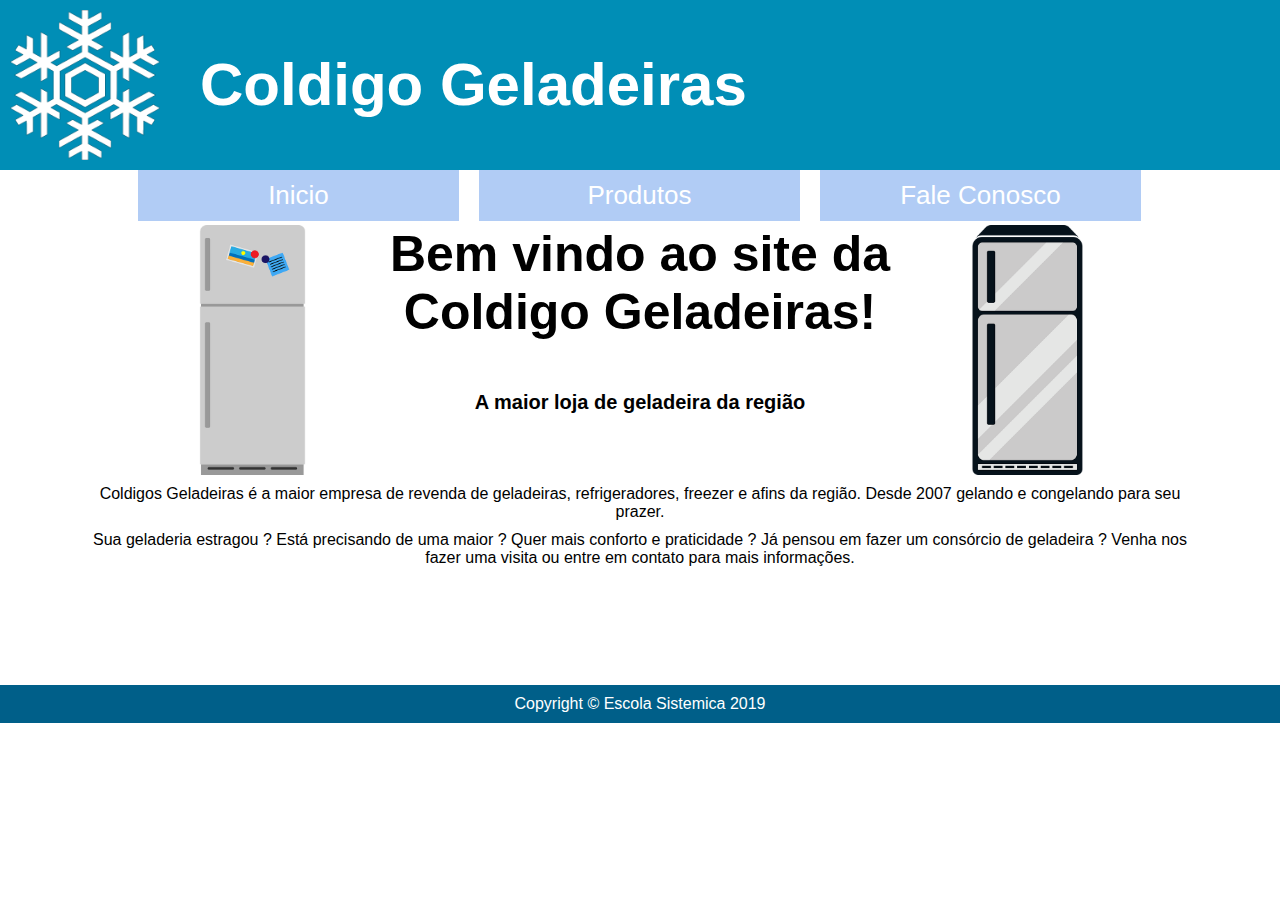
==== src/main/webapp/index.html @ bf595299 "Initial commit" ====
<!DOCTYPE html>
<html lang="pt-br">
  <head>
  	<meta charset="UTF-8">
  	<meta name="description" content="Site da Coldigo Geladeiras">
  	<meta name="keywords" content="Geladeiras, Frost-free, Refrigeração">
  	<meta name="author" content="Escola Sistêmica">
  	<meta name="viewport" content="width=device-width, initial-scale=1.0">
    	<title>Coldigo Geladeiras</title>
		<link rel="stylesheet" type="text/css" href="css/site.css">
  </head>
  <body>
  	<header>
  		<img src="imgs/logo.png" alt="Logo da Coldigo Geladeiras">
  		<h1>Coldigo Geladeiras</h1>
  	</header>
  	<nav>
  		<a href="index.html"><div class="opcao">Inicio</div></a>
  		<a href="pages/site/produtos.html"><div class="opcao">Produtos</div></a>
  		<a href="pages/site/faleconosco.html"><div class="opcao">Fale Conosco</div></a>
  	</nav>
  	<section>
		<div id="topo">
		  	<img src="imgs/geladeira1.png" alt="Imagem de uma geladeria" class="geladeira esquerda">
			<div id="titulos">
				<h2>Bem vindo ao site da<br>Coldigo Geladeiras!</h2>
				<h3>A maior loja de geladeira da região</h3>
			</div>
			<img src="imgs/geladeira2.png" alt="Imagem de uma geladeira" class="geladeira direita">
		</div>
			<p>Coldigos Geladeiras é a maior empresa de revenda de geladeiras, refrigeradores, freezer e afins da região.
				Desde 2007 gelando e congelando para seu prazer.
			</p>
			<p>Sua geladeria estragou ? Está precisando de uma maior ? Quer mais conforto e praticidade ? Já pensou em fazer 
				um consórcio de geladeira ? Venha nos fazer uma visita ou entre em contato para mais informações.
			</p>
  	</section>
  	<footer>Copyright &copy; Escola Sistemica 2019</footer>
  </body>
</html>
---- src/main/webapp/css/site.css ----
@charset "UTF-8";

body{
	margin: 0 auto;
	font-family: "Century Ghotic", sans-serif;
}
header{
	height: 170px;
	background-color: #008eb6;	
}
header img{
	float: left;
	height: 150px;
	width: 150px;
	margin: 10px;
}
header h1{
	float: left;
	margin: 50px 0 0 30px;
	font-size: 60px;
	color: #ffffff
}
nav{
	clear: both;
	width: 80%;
	margin: 0px auto;
	height: 55px;
}
nav a{
	color: white;
	text-decoration: none;
	text-align: center;
}
nav .opcao{
	float: left;
	width: 31.3%;
	background-color: #b1ccf5;
	padding: 10px 0;
	margin: 0 1%;
	font-size: 26px;
}
nav .opcao:hover{
	background-color: #83afd3
}
section{
	clear: both;
	min-height: 460px;
	width: 100%;
	margin-top: 0px;
}
footer{
	background-color: #005f89;
	color:#fff;
	text-align:center;
	padding:10px;
}
section #topo{
	width: 900px;
	margin: 0px auto;
	height: 250px;
}
.geladeira{
	height: 250px;
	width: 125px;
}
.direita{
	float: right;
}
.esquerda{
	float: left;
}
section #titulos{
	float: left;
	height: 250px;
	width: 650px;
	margin: 0px auto;
}
h2{
	text-align: center;
	margin-top: 0px;
	margin-bottom: 10px;
	font-size: 50px;
}
h3{
	text-align: center;
	margin-top: 50px;
	font-size: 20px;
}
section p {
	clear: both;
	text-align: center;
	margin: 10px 80px;
}
.tabelaProdutos{
	margin: 10px auto 0px;
	text-align: center;
}
.tituloTabela{
	text-align: center;
	font-size: 30px;
	font-weight: bold;
	color: #fff;
	padding: 5px;
	border: transparent;
}
tr, td, th{
	border: 1px solid #B0C4DE;
	padding: 5px;
}
tr, td{
	font-size: 14px;
}
tr:nth-child(even){
	background-color: #b1ccf5;
}
tr:nth-child(odd){
	background-color: #83afd3;
}

.faleConosco{
	width: 300px;
	margin: 0px auto;
	font-weight: bold;
	margin-bottom: 10px;
}
.faleConosco input, .faleConosco textarea, .faleConosco select{
	margin: 5px auto;
	width: 100%;
	padding: 5px 0;
}
.faleConosco textarea{
	height: 100px;
	resize: none;
}
.faleConosco button{
	width: 30%;
	margin: 0 10%;
	background-color: #b1ccf5;
	font-weight: bold;
	font-size: 16px;
}
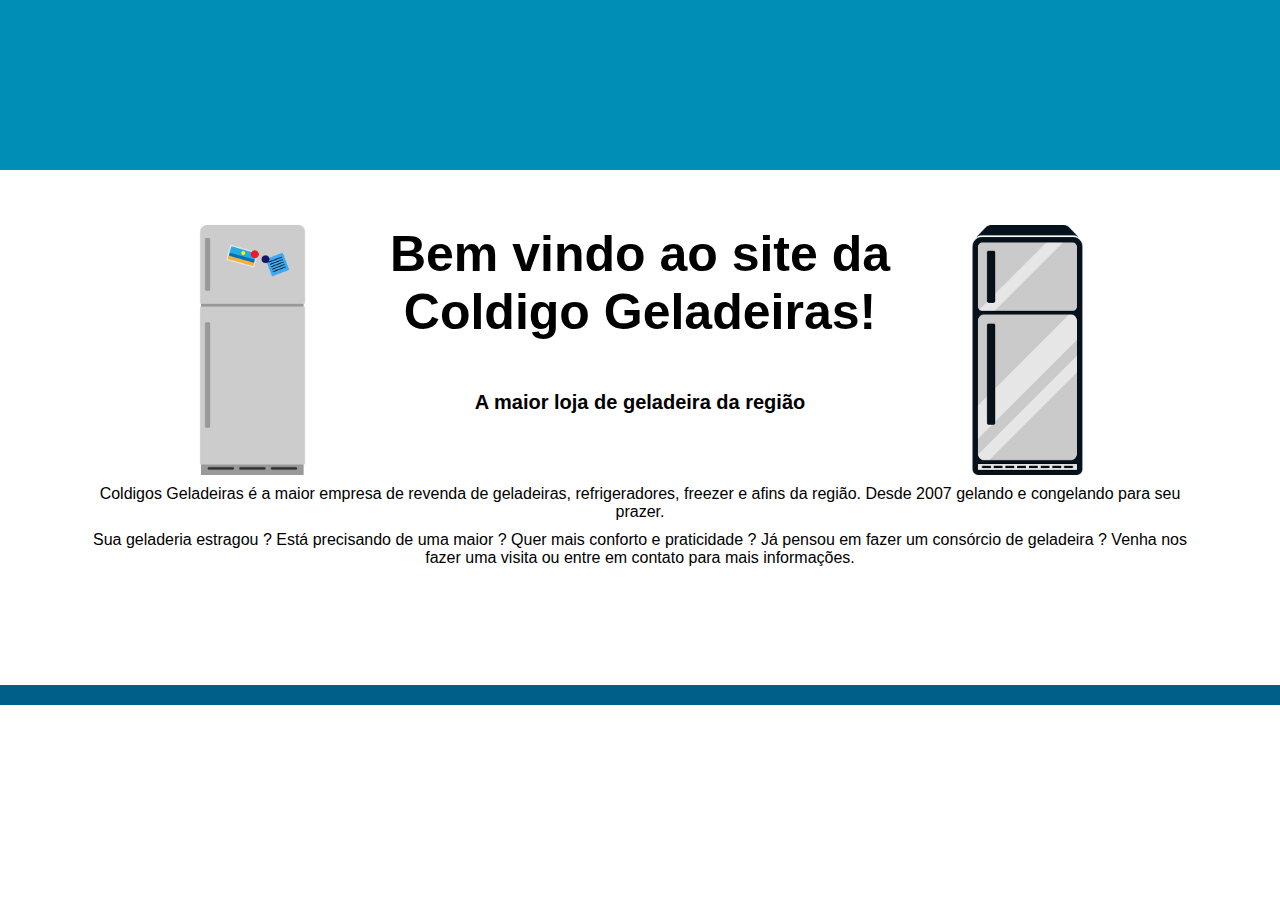
==== commit 0ce5bc34: "Adicionando o Apache no projeto, e servets" ====
--- a/src/main/webapp/index.html
+++ b/src/main/webapp/index.html
@@ -8,16 +8,15 @@
   	<meta name="viewport" content="width=device-width, initial-scale=1.0">
     	<title>Coldigo Geladeiras</title>
 		<link rel="stylesheet" type="text/css" href="css/site.css">
+		<script src="https://code.jquery.com/jquery-3.6.0.min.js"
+			  integrity="sha256-/xUj+3OJU5yExlq6GSYGSHk7tPXikynS7ogEvDej/m4="
+			crossorigin="anonymous"></script>
+		<script src="js/site.js"></script>
   </head>
   <body>
   	<header>
-  		<img src="imgs/logo.png" alt="Logo da Coldigo Geladeiras">
-  		<h1>Coldigo Geladeiras</h1>
   	</header>
   	<nav>
-  		<a href="index.html"><div class="opcao">Inicio</div></a>
-  		<a href="pages/site/produtos.html"><div class="opcao">Produtos</div></a>
-  		<a href="pages/site/faleconosco.html"><div class="opcao">Fale Conosco</div></a>
   	</nav>
   	<section>
 		<div id="topo">
@@ -35,6 +34,6 @@
 				um consórcio de geladeira ? Venha nos fazer uma visita ou entre em contato para mais informações.
 			</p>
   	</section>
-  	<footer>Copyright &copy; Escola Sistemica 2019</footer>
+  	<footer></footer>
   </body>
 </html>